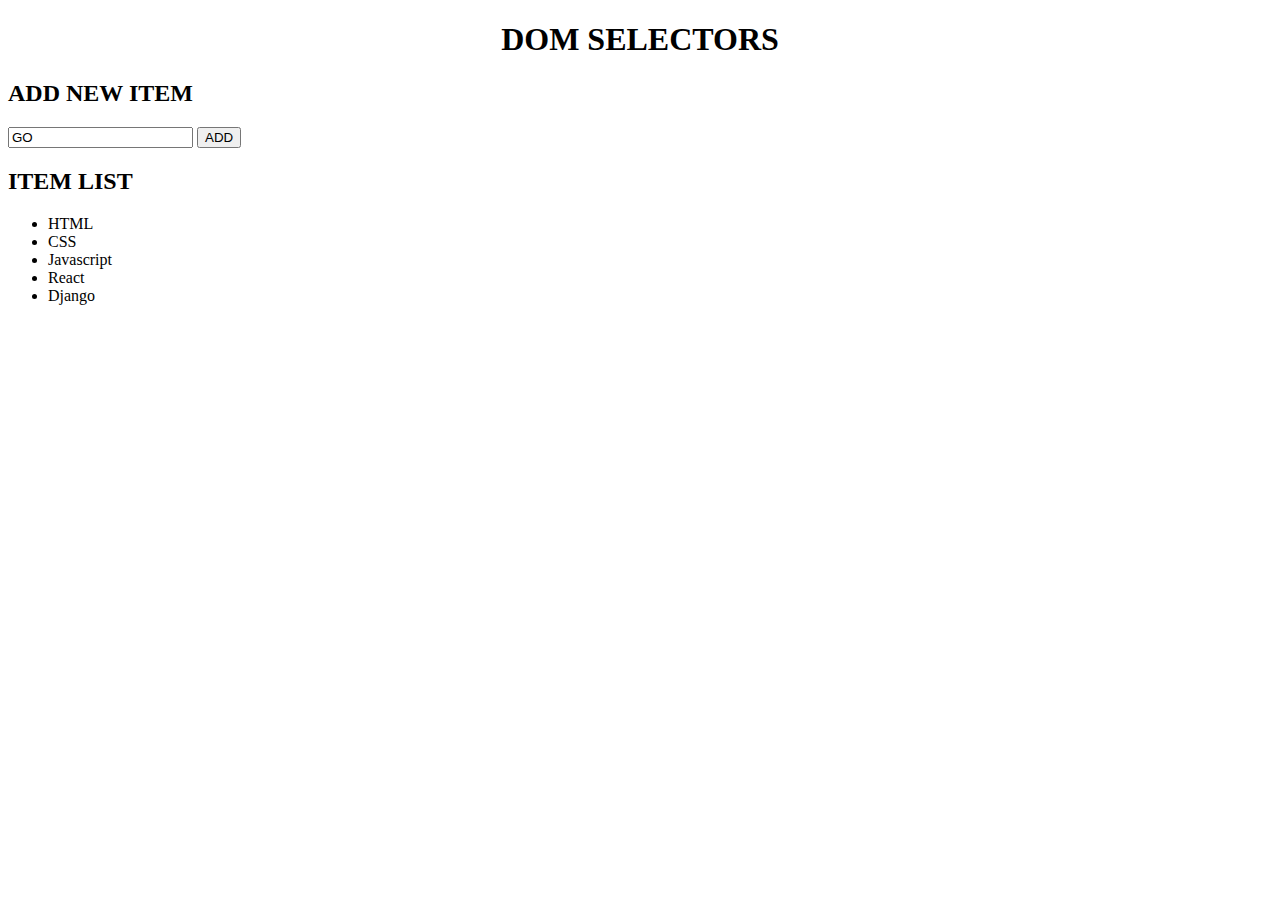
==== dom-14/index.html @ 123b3cec "first change" ====
<!DOCTYPE html>
<html lang="en">
  <head>
    <meta charset="UTF-8" />
    <meta name="viewport" content="width=device-width, initial-scale=1.0" />
    <meta http-equiv="X-UA-Compatible" content="ie=edge" />

    <title>JS-13 DOM Intro</title>
  </head>
  <body>
    <header id="header">
      <h1 style="text-align: center">DOM SELECTORS</h1>
    </header>
    <main>
      <section class="add-item">
        <h2>ADD NEW ITEM</h2>
        <input id="input" type="text" value="GO" />
        <input id="btn" type="button" value="ADD" />
      </section>
      <section class="item-list">
        <h2>ITEM LIST</h2>
        
        <ul>
          <li class="list">HTML</li>
          <li class="list">
            CSS <span style="display: none"> Cascade Style Sheet</span>
          </li>
          <li class="list">Javascript</li>
          <li class="list">React</li>
          <li class="list">Django</li>
        </ul>
      </section>
    </main>

    <!-- <script src="1-selectors.js"></script> -->
    <!-- <script src="2-traversingDOM.js"></script> -->
    <script src="3-createNode.js"></script>
  </body>
</html>
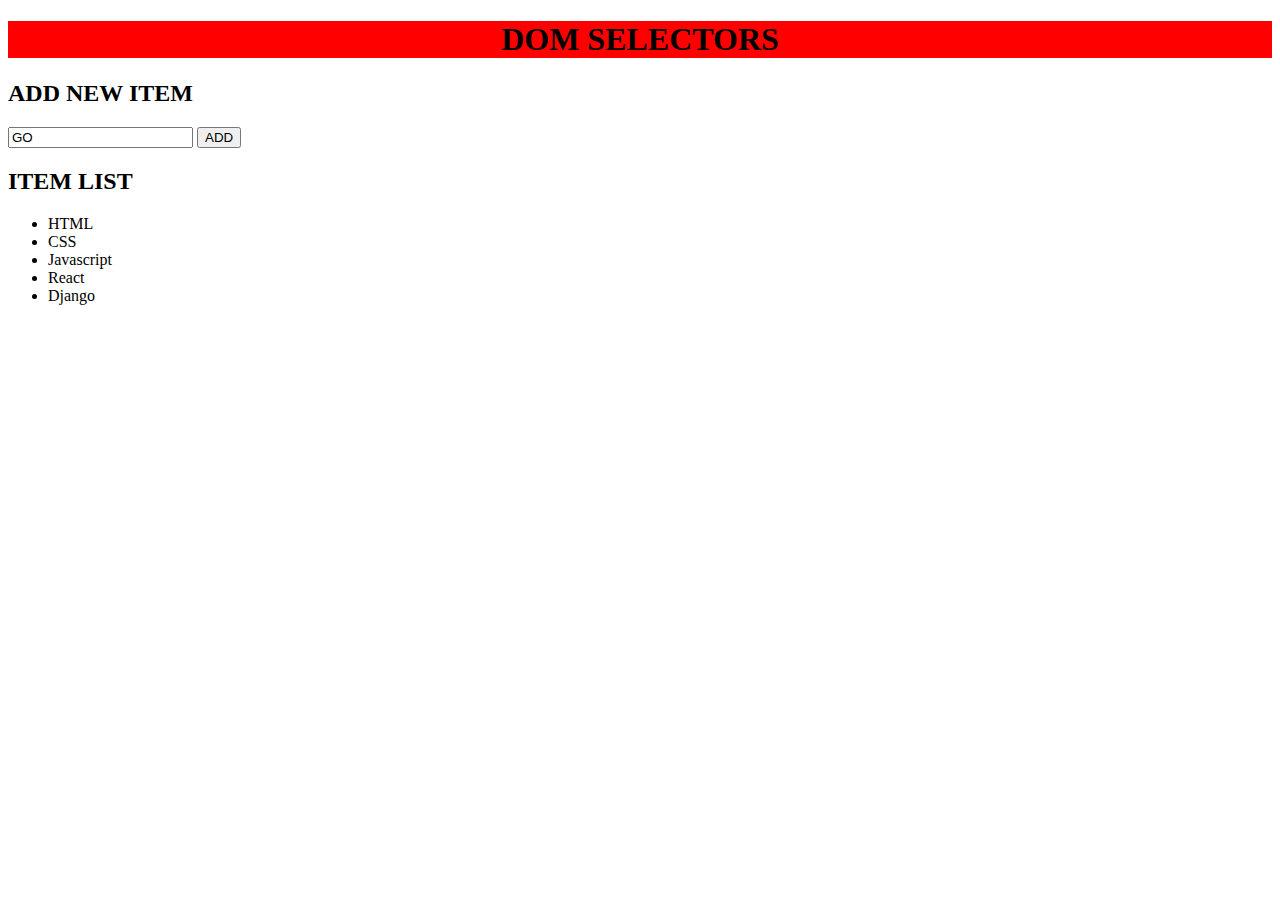
==== commit 5ae04687: "change" ====
--- a/dom-14/index.html
+++ b/dom-14/index.html
@@ -32,8 +32,8 @@
       </section>
     </main>
 
-    <!-- <script src="1-selectors.js"></script> -->
+    <script src="dom.js"></script>
     <!-- <script src="2-traversingDOM.js"></script> -->
-    <script src="3-createNode.js"></script>
+    <!-- <script src="3-createNode.js"></script> -->
   </body>
 </html>